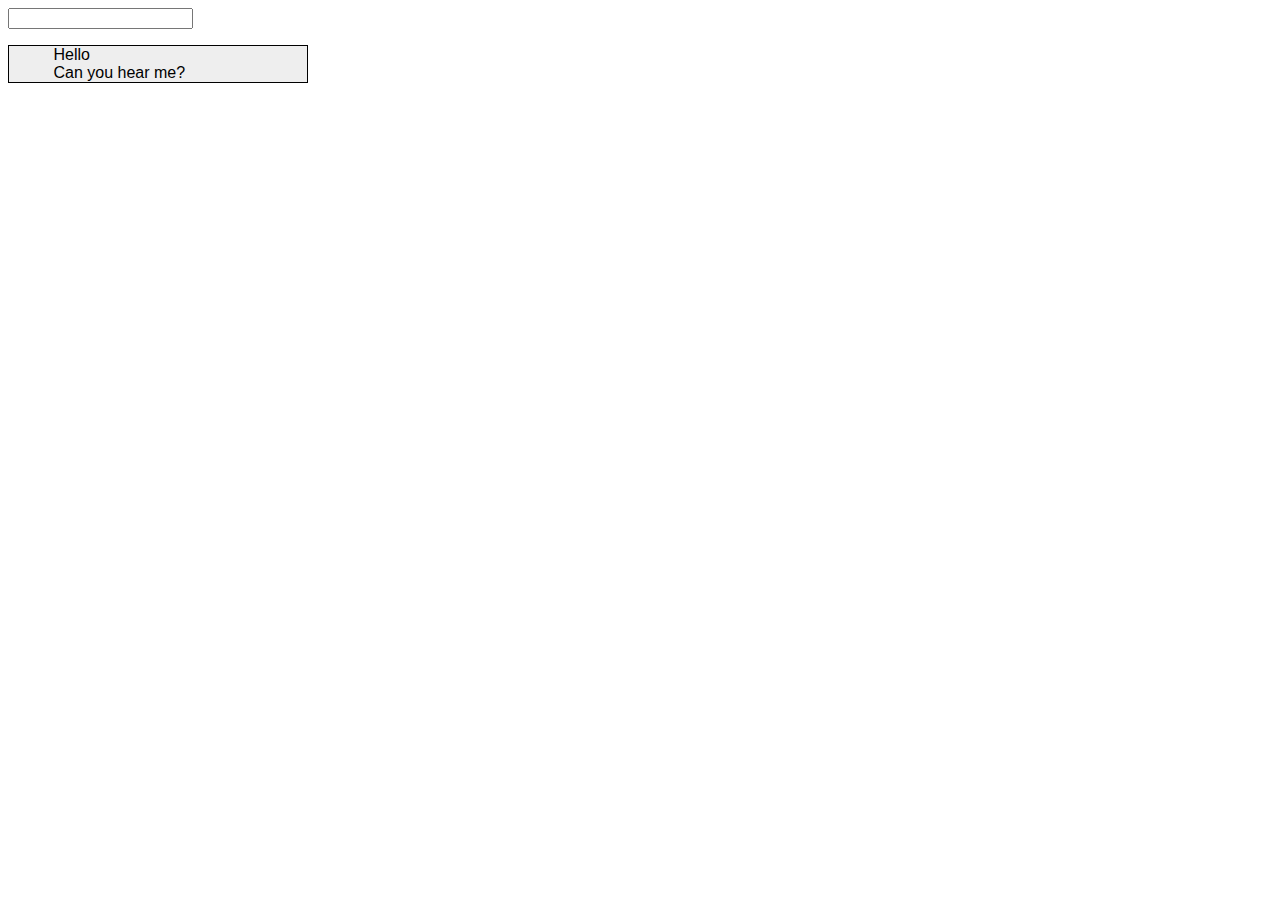
==== index.html @ faa031cd "Integrated google API" ====
<!doctype html>
<!--
 This page is shown when the extension button is clicked, because the
 "browser_action" field in manifest.json contains the "default_popup" key with
 value "popup.html".
 -->
<html>
  <head>
    <title>Getting Started Extension's Popup</title>
    <style>
      body {
        font-family: "Segoe UI", "Lucida Grande", Tahoma, sans-serif;
        font-size: 100%;
        min-width: 200px;
        max-width: 300px;
      }
      #status {
        /* avoid an excessively wide status text */
        white-space: pre;
        text-overflow: ellipsis;
        overflow: hidden;
      }
    </style>
    <link rel="stylesheet" type="text/css" href="view.css">
    <!--
      - JavaScript and HTML must be in separate files: see our Content Security
      - Policy documentation[1] for details and explanation.
      -
      - [1]: https://developer.chrome.com/extensions/contentSecurityPolicy
     -->
     <script src="./bower_components/jquery/dist/jquery.js"></script>
     <script src="view.js"></script>
     <script src="history.js"></script>
     <script src="./Google_search_API/sample_result.js"></script>
    </head>
  <body>
    <div id="bar-container"> 
      <input type="text" class="bar">
    </div>
    <div>
      <ul id="list-container">
        <li class="entry"> Hello </li>
        <li class="result"> News about donald trump </li>
        <li class="result"> Here's an especially long one that you won't read. </li>
        <li class="entry"> Can you hear me? </li>
      </ul>
    </div>
  </body>
</html>
---- view.css ----
#list-container{
    border: 1px solid;
    background-color: #eee;
    min-width: 200px;
    max-width: 300px;
}
  #list-container > li{
    text-overflow: ellipsis;
    white-space: pre;
    overflow: hidden;
    transition: all 0.5s ease; 
  }

  
  .entry{
    
  }

  .result{
    visibility:hidden;
    height: 0;

    transition: all 0.5s ease-out;
    transform: rotateX(-90deg);
    transform-origin: top;
    transform-style: preserve-3d;
    perspective: 1000px;
  }


  .result-active{
    visibility: visible;
    height: auto;
    
    transform: rotateX(0deg);
  }
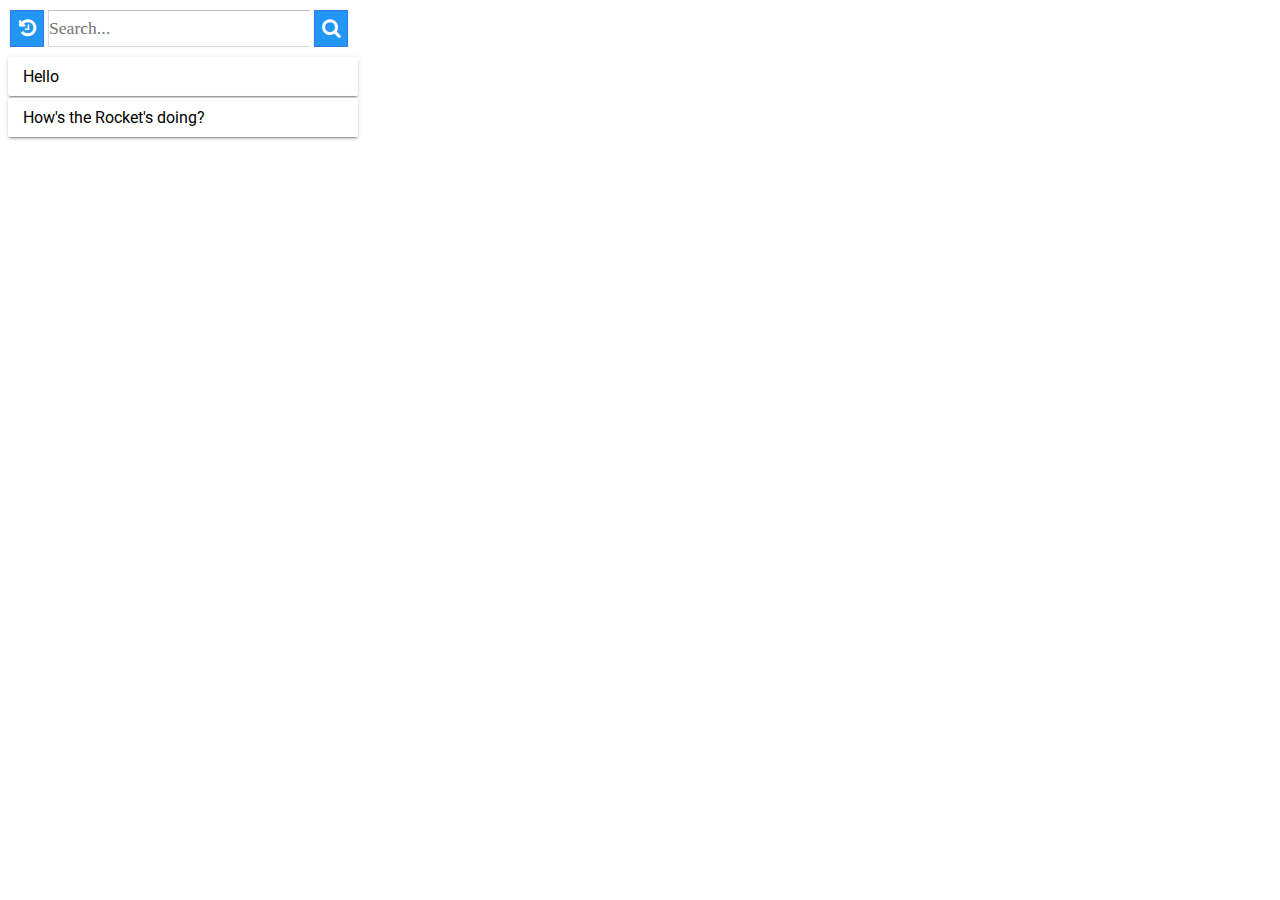
==== commit 5db32d7a: "Basically finished the list UI." ====
--- a/index.html
+++ b/index.html
@@ -7,21 +7,6 @@
 <html>
   <head>
     <title>Getting Started Extension's Popup</title>
-    <style>
-      body {
-        font-family: "Segoe UI", "Lucida Grande", Tahoma, sans-serif;
-        font-size: 100%;
-        min-width: 200px;
-        max-width: 300px;
-      }
-      #status {
-        /* avoid an excessively wide status text */
-        white-space: pre;
-        text-overflow: ellipsis;
-        overflow: hidden;
-      }
-    </style>
-    <link rel="stylesheet" type="text/css" href="view.css">
     <!--
       - JavaScript and HTML must be in separate files: see our Content Security
       - Policy documentation[1] for details and explanation.
@@ -32,18 +17,44 @@
      <script src="view.js"></script>
      <script src="history.js"></script>
      <script src="./Google_search_API/sample_result.js"></script>
+   
+    <!-- 
+      - Use Google's material design: getmdl.io
+    -->
+      <link rel="stylesheet" href="https://fonts.googleapis.com/icon?family=Material+Icons">
+      <link rel="stylesheet" type="text/css" href="view.css">
+      <link rel="stylesheet" type="text/css" href="./bower_components/font-awesome/css/font-awesome.css">
     </head>
+
   <body>
     <div id="bar-container"> 
-      <input type="text" class="bar">
-    </div>
-    <div>
-      <ul id="list-container">
-        <li class="entry"> Hello </li>
-        <li class="result"> News about donald trump </li>
-        <li class="result"> Here's an especially long one that you won't read. </li>
-        <li class="entry"> Can you hear me? </li>
-      </ul>
+       <div class="icon history-icon">
+        <i class="fa fa-history"></i>
+      </div>
+    <input type="text" placeholder="Search..."  class="bar"/>
+       <div class="icon search-icon">
+        <i class="fa fa-search"></i>
+      </div>
+      </div>
+    <div id="list-container">
+      <div class="card">
+        <div class="entry">
+          Hello
+        </div>
+       <div class="result" >
+          Lorem ipsum dolor sit amet, consectetur adipiscing elit.
+          Aenan convallis.
+        </div>
+      </div>
+      <div class="card">
+        <div class="entry">
+          How's the Rocket's doing?
+        </div>
+       <div class="result" >
+          Lorem ipsum dolor sit amet, consectetur adipiscing elit.
+          Aenan convallis.
+        </div>
+      </div>
     </div>
   </body>
 </html>
--- a/view.css
+++ b/view.css
@@ -1,37 +1,90 @@
+@import url(http://fonts.googleapis.com/css?family=Roboto);
+
+body {
+  line-height: 1.2;
+  font-size: 100%;
+  min-width: 350px;
+  max-width: 350px;
+  min-height: 300px;
+  font-family: 'futura', 'Roboto', sans-serif;
+}
+
+#bar-container{
+  margin-left: 2px;
+  margin-top: 10px;
+  margin-bottom: 10px;
+}
+.bar{
+  width: 75%;
+  height: 35px;
+  margin: 0;
+  padding: 0;
+  font-size: 1.1rem;
+  font-family: "Futura";
+  font-weight: 300;
+  outline:none;
+  border: solid 1px #d9d9d9;
+  border-top: solid 1px #c0c0c0;
+  border-right: none;
+
+}
+.bar:focus{
+
+}
+.icon{
+  background-color: #2196F3; /* Google Blue */
+  color: white;
+  margin: 0;
+  padding: 0;
+  border: 1px solid #3079ED;
+  height: 35px;
+  width: 32px;
+  line-height: 35px;
+  font-size: 20px;
+  display: inline-block;
+  vertical-align: bottom;
+  text-align: center;
+}
+.search-icon i{
+  text-align: center;
+}
 #list-container{
-    border: 1px solid;
-    background-color: #eee;
-    min-width: 200px;
-    max-width: 300px;
 }
-  #list-container > li{
+
+  .card{
     text-overflow: ellipsis;
-    white-space: pre;
     overflow: hidden;
     transition: all 0.5s ease; 
+    box-shadow: 0 2px 2px 0 rgba(0,0,0,.14),0 3px 1px -2px rgba(0,0,0,.2),0 1px 5px 0 rgba(0,0,0,.12);
+    background: #fff;
+    border-radius: 2px;
+    box-sizing: border-box;
+    margin-bottom: 2px;
   }
+    .entry{
+      padding: 10px;
+      padding-left: 15px;
+      font-size: 16px;
+      font-weight: 400;
+      font-family: 'Roboto';
+    }
+    .result{
+      
+      font-size: 14px;
 
-  
-  .entry{
-    
-  }
+      max-height: 0;
+      padding: 0 10px 0 15px;
+      transition: transform 0.5s linear, max-height .3s ease-in, padding-top .3s linear, 
+      padding-bottom .3s linear, border-top-width .3s linear;
+      transform: rotateX(-90deg);
+      transform-origin: top;
+      transform-style: preserve-3d;
+      perspective: 1000px;
+    }
+    .result-active{
+      max-height: 100px;
+      padding: 10px 10px 15px 15px;
+      overflow: hidden;
+      transform: rotateX(0deg);
+    }
 
-  .result{
-    visibility:hidden;
-    height: 0;
-
-    transition: all 0.5s ease-out;
-    transform: rotateX(-90deg);
-    transform-origin: top;
-    transform-style: preserve-3d;
-    perspective: 1000px;
-  }
-
-
-  .result-active{
-    visibility: visible;
-    height: auto;
-    
-    transform: rotateX(0deg);
-  }
-
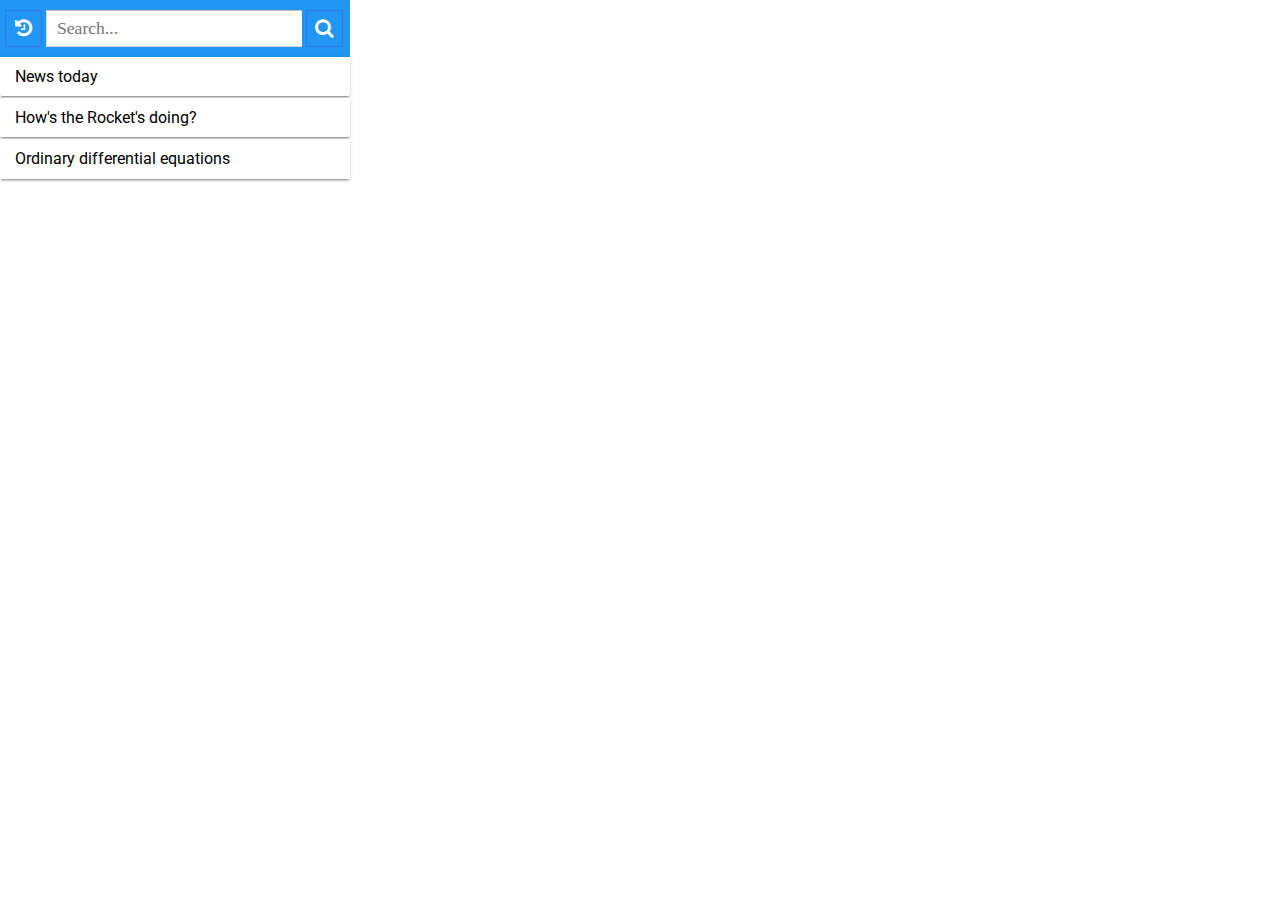
==== commit be2c66cb: "Added minimenu" ====
--- a/index.html
+++ b/index.html
@@ -37,15 +37,26 @@
       </div>
       </div>
     <div id="list-container">
+
       <div class="card">
         <div class="entry">
-          Hello
+          News today
         </div>
-       <div class="result" >
+        <div class="result" >
           Lorem ipsum dolor sit amet, consectetur adipiscing elit.
           Aenan convallis.
+          <div class="minimenu">
+            <span class="icon-readmore"><i class="fa fa-share" ></i> </span>
+            <span class="icon-archive" ><i class="fa fa-folder"></i> </span>
+            <span class="icon-comment " ><i class="fa fa-comment"></i></span>
+          </div>
         </div>
       </div>
+
+
+
+
+
       <div class="card">
         <div class="entry">
           How's the Rocket's doing?
@@ -55,6 +66,15 @@
           Aenan convallis.
         </div>
       </div>
+      <div class="card">
+        <div class="entry">
+          Ordinary differential equations
+        </div>
+        <div class="result" >
+          Lorem ipsum dolor sit amet, consectetur adipiscing elit.
+          Aenan convallis.
+        </div>
+      </div>
     </div>
   </body>
 </html>
--- a/view.css
+++ b/view.css
@@ -6,15 +6,21 @@
   min-width: 350px;
   max-width: 350px;
   min-height: 300px;
-  font-family: 'futura', 'Roboto', sans-serif;
+  font-family: 'Roboto', sans-serif;
+  margin: 0;
+  padding: 0;
+
 }
 
 #bar-container{
-  margin-left: 2px;
-  margin-top: 10px;
-  margin-bottom: 10px;
+  padding-left: 5px;
+  padding-right: 5px;
+  padding-top: 10px;
+  padding-bottom: 10px;
+  background-color: #2196F3;
 }
 .bar{
+  text-indent: 10px;
   width: 75%;
   height: 35px;
   margin: 0;
@@ -29,7 +35,6 @@
 
 }
 .bar:focus{
-
 }
 .icon{
   background-color: #2196F3; /* Google Blue */
@@ -38,7 +43,7 @@
   padding: 0;
   border: 1px solid #3079ED;
   height: 35px;
-  width: 32px;
+  width: 35px;
   line-height: 35px;
   font-size: 20px;
   display: inline-block;
@@ -71,7 +76,6 @@
     .result{
       
       font-size: 14px;
-
       max-height: 0;
       padding: 0 10px 0 15px;
       transition: transform 0.5s linear, max-height .3s ease-in, padding-top .3s linear, 
@@ -83,8 +87,26 @@
     }
     .result-active{
       max-height: 100px;
-      padding: 10px 10px 15px 15px;
+      padding: 10px 10px 10px 15px;
       overflow: hidden;
       transform: rotateX(0deg);
     }
-
+    .minimenu {
+      padding: 5px 0 5px 0; 
+    }
+    .minimenu span{
+      height: 20px;
+      width: 30%;
+      font-size:15px;
+      padding-left: 2%;
+      border-left: 1px solid #aaa;
+      font-size: 20px;
+      display: inline-block;
+      vertical-align: bottom;
+      text-align: center;
+    
+    }
+    .minimenu .span-last{
+       border-right: 1px solid #aaa;
+    }
+}    
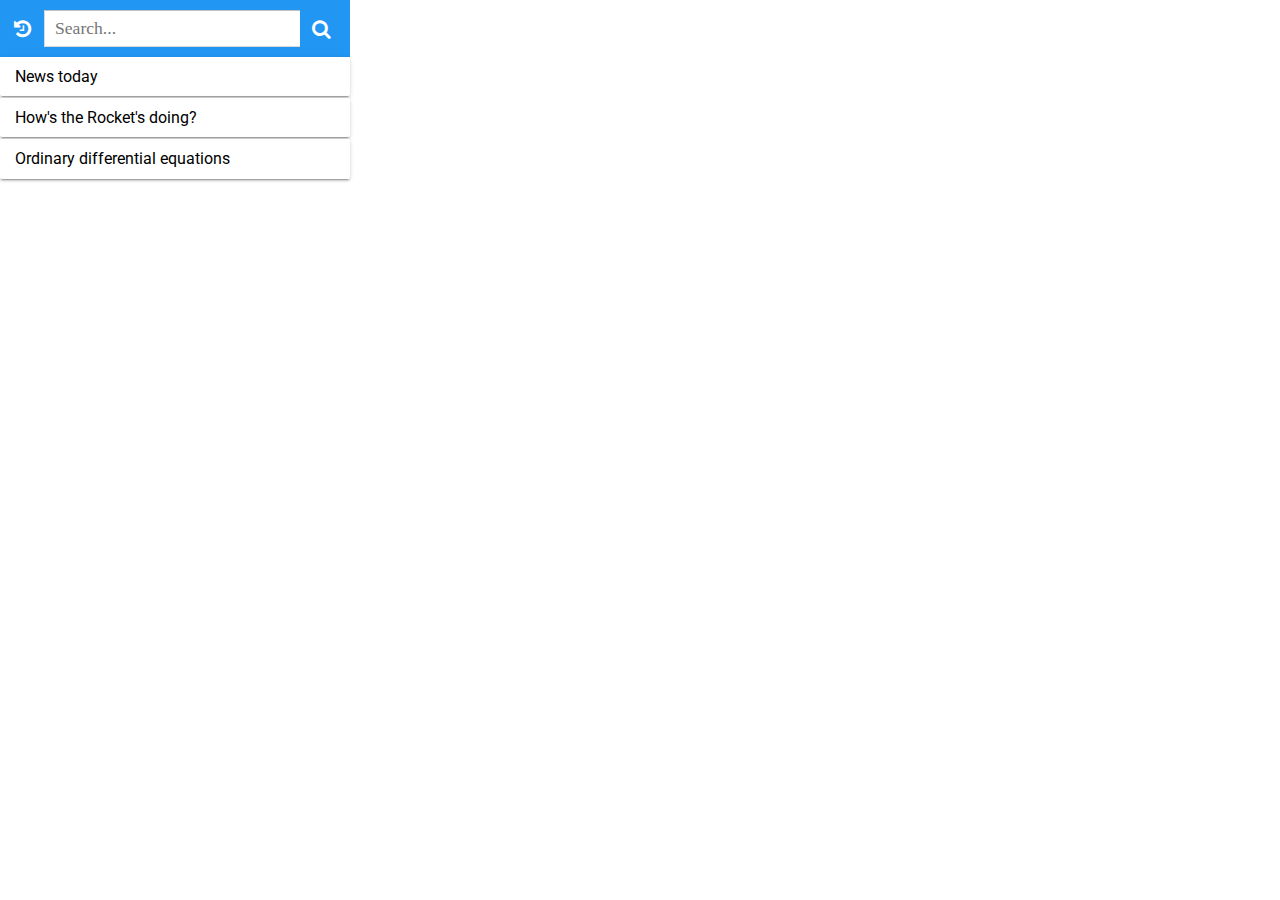
==== commit af7501db: "update to master branch" ====
--- a/index.html
+++ b/index.html
@@ -17,8 +17,8 @@
      <script src="view.js"></script>
      <script src="history.js"></script>
      <script src="./Google_search_API/sample_result.js"></script>
-   
-    <!-- 
+
+    <!--
       - Use Google's material design: getmdl.io
     -->
       <link rel="stylesheet" href="https://fonts.googleapis.com/icon?family=Material+Icons">
@@ -27,7 +27,7 @@
     </head>
 
   <body>
-    <div id="bar-container"> 
+    <div id="bar-container">
        <div class="icon history-icon">
         <i class="fa fa-history"></i>
       </div>
@@ -43,8 +43,10 @@
           News today
         </div>
         <div class="result" >
-          Lorem ipsum dolor sit amet, consectetur adipiscing elit.
-          Aenan convallis.
+          <div>
+            Lorem ipsum dolor sit amet, consectetur adipiscing elit.
+            Aenan convallis.
+          </div>
           <div class="minimenu">
             <span class="icon-readmore"><i class="fa fa-share" ></i> </span>
             <span class="icon-archive" ><i class="fa fa-folder"></i> </span>
@@ -78,4 +80,3 @@
     </div>
   </body>
 </html>
-
--- a/view.css
+++ b/view.css
@@ -9,7 +9,7 @@
   font-family: 'Roboto', sans-serif;
   margin: 0;
   padding: 0;
-
+  border: 0px;
 }
 
 #bar-container{
@@ -41,7 +41,6 @@
   color: white;
   margin: 0;
   padding: 0;
-  border: 1px solid #3079ED;
   height: 35px;
   width: 35px;
   line-height: 35px;
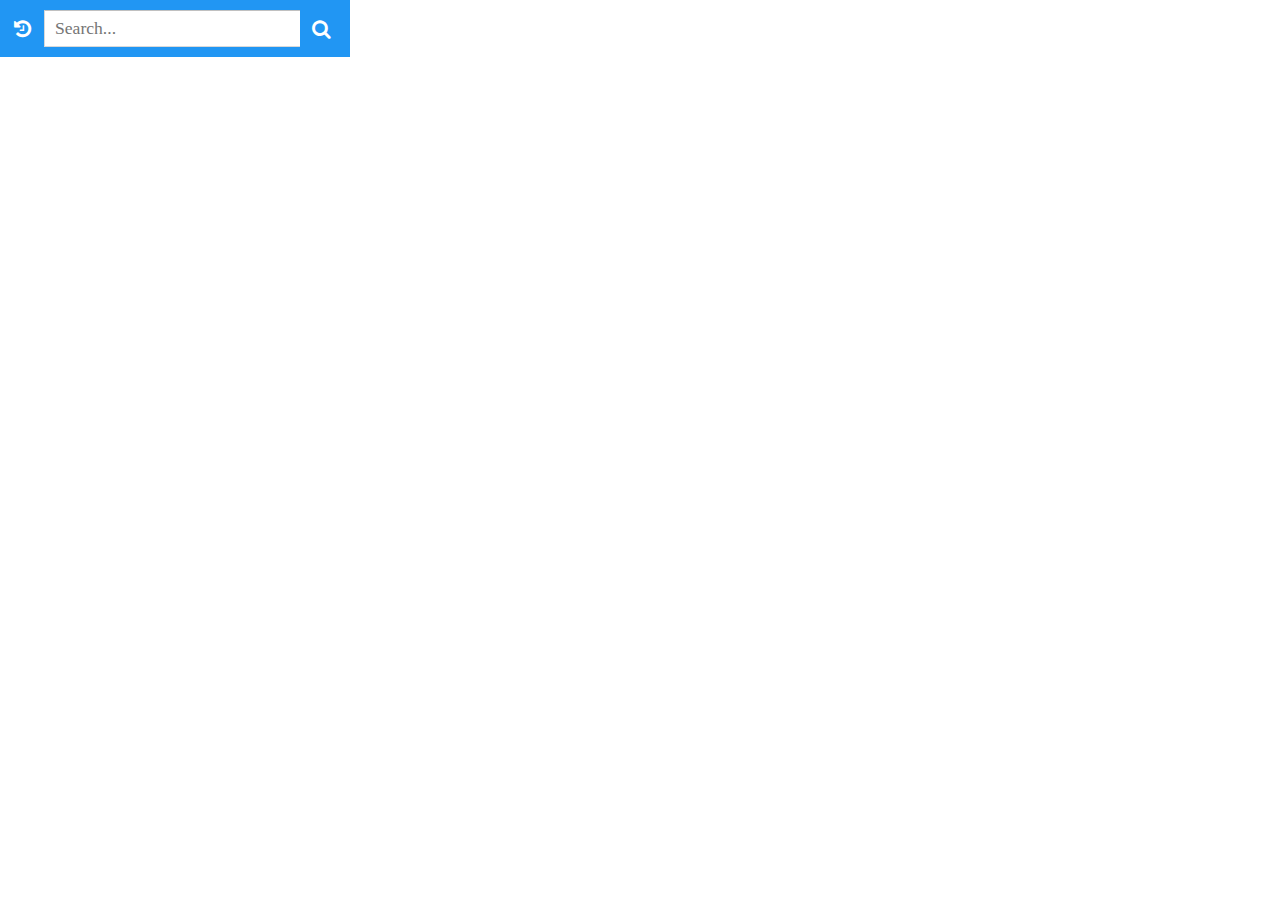
==== commit 415a01f3: "The jk incident" ====
--- a/index.html
+++ b/index.html
@@ -35,9 +35,9 @@
        <div class="icon search-icon">
         <i class="fa fa-search"></i>
       </div>
-      </div>
+    </div>
     <div id="list-container">
-
+    <!-- demo div
       <div class="card">
         <div class="entry">
           News today
@@ -54,10 +54,6 @@
           </div>
         </div>
       </div>
-
-
-
-
 
       <div class="card">
         <div class="entry">
@@ -76,7 +72,7 @@
           Lorem ipsum dolor sit amet, consectetur adipiscing elit.
           Aenan convallis.
         </div>
-      </div>
+      </div> Demo code ends here -->
     </div>
   </body>
 </html>
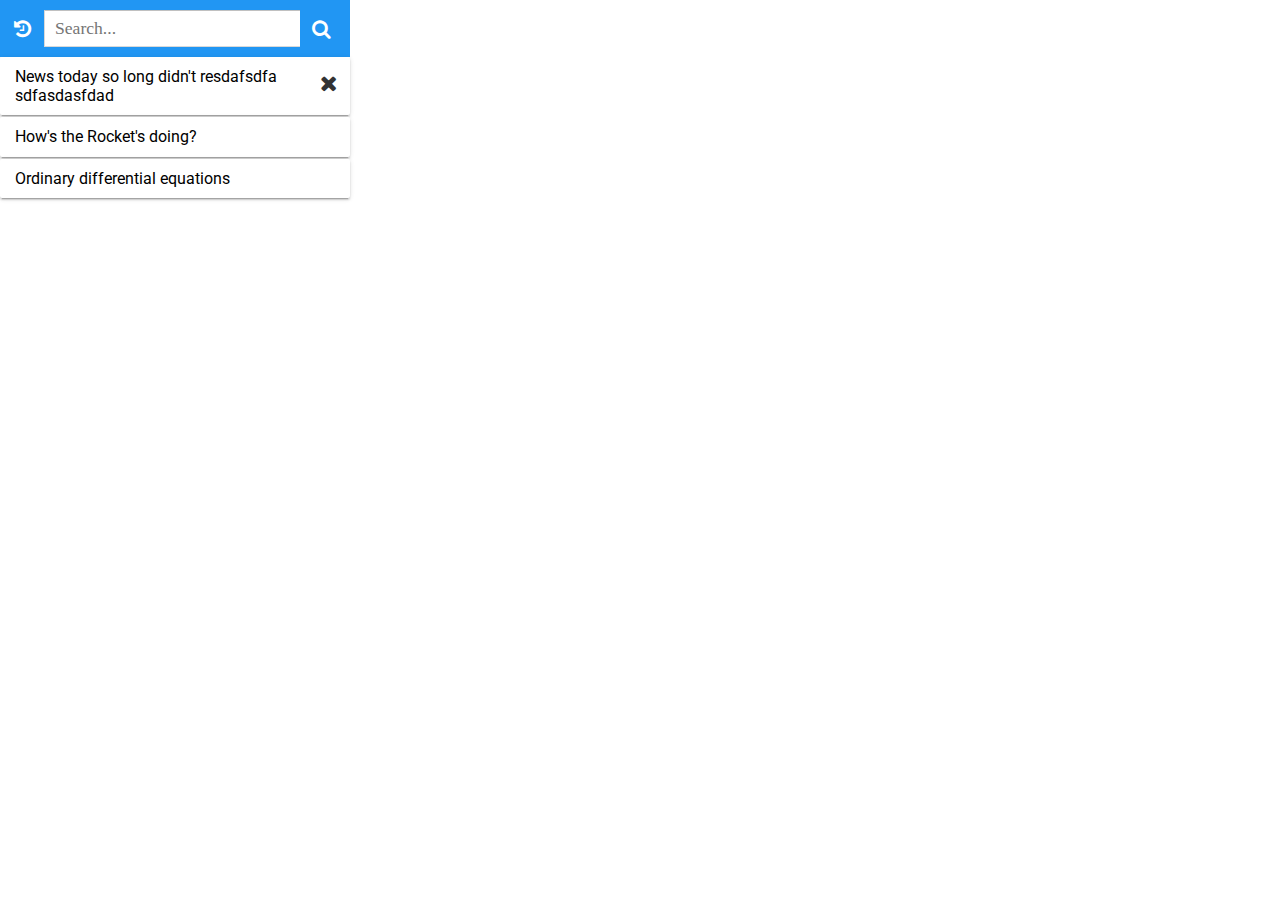
==== commit 35545744: "Added remove button with table cell display" ====
--- a/index.html
+++ b/index.html
@@ -37,10 +37,11 @@
       </div>
     </div>
     <div id="list-container">
-    <!-- demo div
+        <!-- demo div -->
       <div class="card">
         <div class="entry">
-          News today
+            <span class="entry-text" >News today so long didn't resdafsdfa sdfasdasfdad </span>
+            <span class="icon-remove"><i class="fa fa-remove"></i> </span>
         </div>
         <div class="result" >
           <div>
@@ -49,8 +50,7 @@
           </div>
           <div class="minimenu">
             <span class="icon-readmore"><i class="fa fa-share" ></i> </span>
-            <span class="icon-archive" ><i class="fa fa-folder"></i> </span>
-            <span class="icon-comment " ><i class="fa fa-comment"></i></span>
+            <span class="icon-comment span-last " ><i class="fa fa-comment"></i></span>
           </div>
         </div>
       </div>
@@ -72,7 +72,7 @@
           Lorem ipsum dolor sit amet, consectetur adipiscing elit.
           Aenan convallis.
         </div>
-      </div> Demo code ends here -->
+      </div> <!--Demo code ends here -->
     </div>
   </body>
 </html>
--- a/view.css
+++ b/view.css
@@ -86,16 +86,16 @@
     }
     .result-active{
       max-height: 100px;
-      padding: 10px 10px 10px 15px;
+      padding: 0px 10px 10px 15px;
       overflow: hidden;
       transform: rotateX(0deg);
     }
     .minimenu {
-      padding: 5px 0 5px 0; 
+      padding: 5px 0 5px 0;
     }
     .minimenu span{
       height: 20px;
-      width: 30%;
+      width: 47%;
       font-size:15px;
       padding-left: 2%;
       border-left: 1px solid #aaa;
@@ -103,9 +103,28 @@
       display: inline-block;
       vertical-align: bottom;
       text-align: center;
-    
     }
     .minimenu .span-last{
        border-right: 1px solid #aaa;
     }
-}    
+
+    .entry{
+        display: table;
+    }
+    .entry span{
+        display: table-cell;
+    }
+    .entry-text{
+        user-select: none;
+    }
+    .icon-remove{
+        text-align: center;
+        color: #333;
+        vertical-align: middle;
+    }
+    .icon-remove i{
+        font-size: 22px;
+        margin: 0 3px 5px 8px;
+    }
+
+
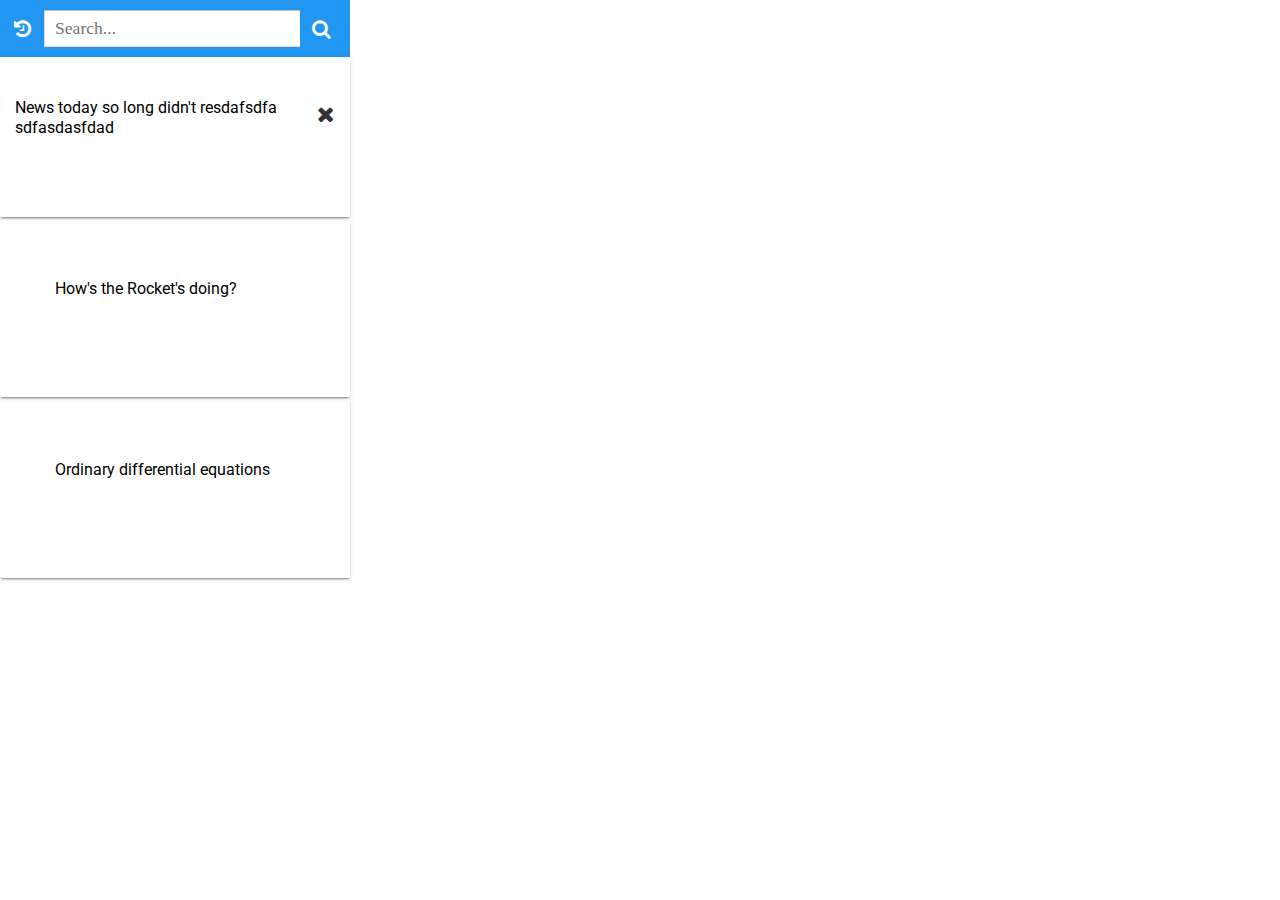
==== commit 8153a278: "Added slide-up animation" ====
--- a/index.html
+++ b/index.html
@@ -14,6 +14,7 @@
       - [1]: https://developer.chrome.com/extensions/contentSecurityPolicy
      -->
      <script src="./bower_components/jquery/dist/jquery.js"></script>
+     <script src="./bower_components/jquery-ui.min.js"></script>
      <script src="view.js"></script>
      <script src="history.js"></script>
      <script src="./Google_search_API/sample_result.js"></script>
--- a/view.css
+++ b/view.css
@@ -2,7 +2,6 @@
 
 body {
   line-height: 1.2;
-  font-size: 100%;
   min-width: 350px;
   max-width: 350px;
   min-height: 300px;
@@ -28,13 +27,13 @@
   font-size: 1.1rem;
   font-family: "Futura";
   font-weight: 300;
-  outline:none;
   border: solid 1px #d9d9d9;
   border-top: solid 1px #c0c0c0;
   border-right: none;
 
 }
 .bar:focus{
+    outline: none;
 }
 .icon{
   background-color: #2196F3; /* Google Blue */
@@ -64,13 +63,24 @@
     border-radius: 2px;
     box-sizing: border-box;
     margin-bottom: 2px;
+    display: list-item;
   }
+  .card{
+      transition: background-color .7s ease-in-out;
+      background-color: inherit;
+      white-space: pre-wrap;
+  }
+
+  .editing{
+        background-color:#FFFFE3;
+    }
     .entry{
-      padding: 10px;
+      padding: 3px;
       padding-left: 15px;
       font-size: 16px;
       font-weight: 400;
       font-family: 'Roboto';
+      
     }
     .result{
       
@@ -83,18 +93,25 @@
       transform-origin: top;
       transform-style: preserve-3d;
       perspective: 1000px;
+      background-color:inherit;
     }
+    
+    .result-text{
+        outline: none;
+        padding-bottom: 5px;
+    }
+
     .result-active{
-      max-height: 100px;
-      padding: 0px 10px 10px 15px;
+      max-height: 200px;
+      padding: 5px 10px 10px 15px;
       overflow: hidden;
       transform: rotateX(0deg);
     }
     .minimenu {
-      padding: 5px 0 5px 0;
+      padding: 5px 0 0 0;
     }
     .minimenu span{
-      height: 20px;
+      height: 25px;
       width: 47%;
       font-size:15px;
       padding-left: 2%;
@@ -116,9 +133,17 @@
     }
     .entry-text{
         user-select: none;
+        -webkit-user-select: none;
+        -khtml-user-select: none;
+        -moz-user-select: none;
+        -ms-user-select: none;
+        -o-user-select: none;
+        user-select: none;
+        width: 100%;
     }
     .icon-remove{
-        text-align: center;
+        text-align: right;
+        padding-right: 10px;
         color: #333;
         vertical-align: middle;
     }
